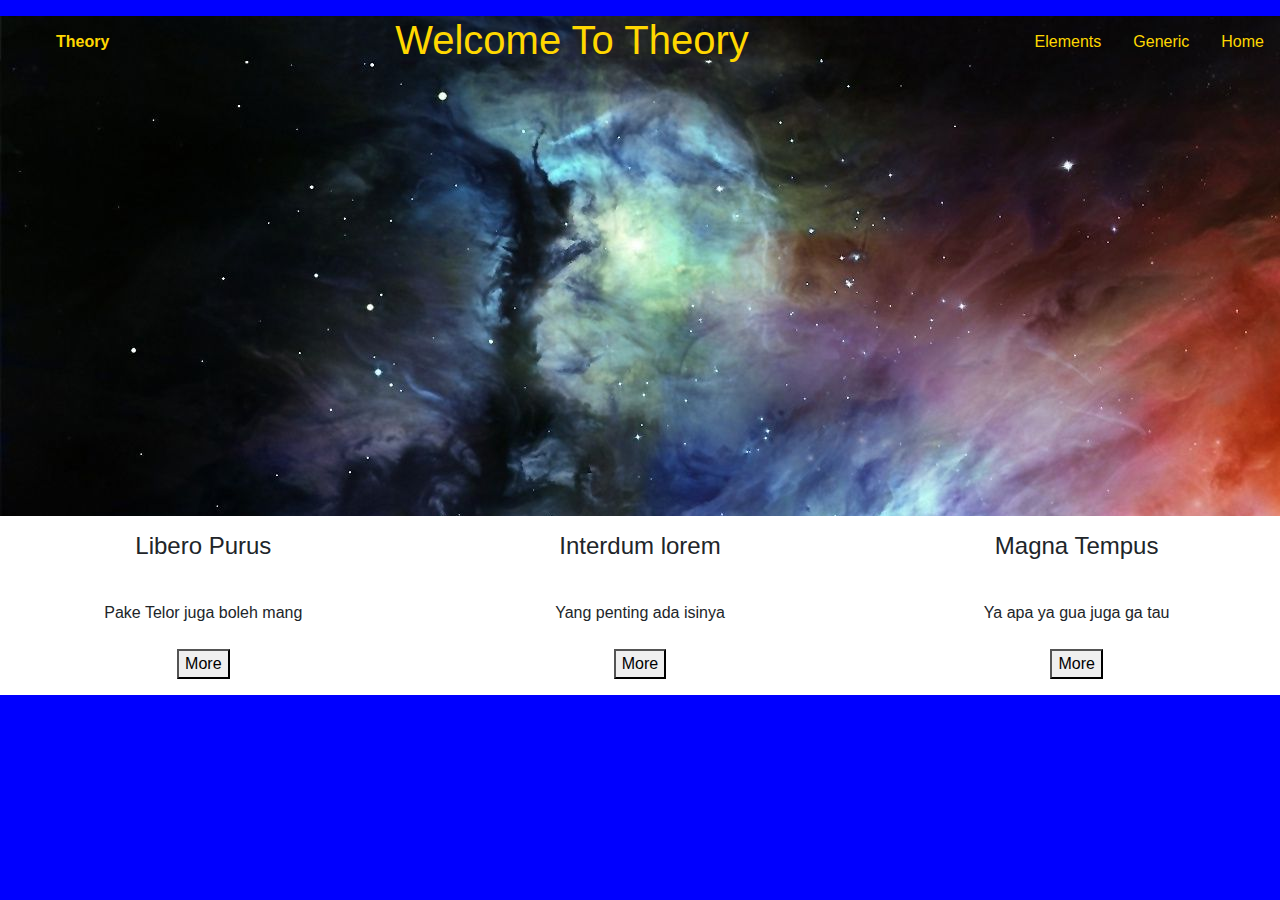
==== Tugask.html @ d76d7e22 "Header keknya udah" ====
<!doctype html>
<html lang="en">
  <head>
    <!-- Required meta tags -->
    <meta charset="utf-8">
    <meta name="viewport" content="width=device-width, initial-scale=1, shrink-to-fit=no">

    <!-- Bootstrap CSS -->
    <link rel="stylesheet" href="https://stackpath.bootstrapcdn.com/bootstrap/4.4.1/css/bootstrap.min.css" integrity="sha384-Vkoo8x4CGsO3+Hhxv8T/Q5PaXtkKtu6ug5TOeNV6gBiFeWPGFN9MuhOf23Q9Ifjh" crossorigin="anonymous">

    <title>Hello, world!</title>
    <link rel="stylesheet" href="csss/Tugask.css">
  </head>
  <body>
        <div id="container-fluid" class="fl">
            <div class="header">
            <ul>
                <li class="left"><b>Theory</b></li>
                <li class="right">Home</li>
                <li class="right">Generic</li>
                <li class="right">Elements</li>
            </ul>
            <div class="subheader">
                <h1>Welcome To Theory</h1>
            </div>
            </div>
        </div>
        <div class="bungkus">
            <div class="row text-center">
                <div class="col-sm-4">
                    <p><h4>Libero Purus</h4></p>
                    <br>Pake Telor juga boleh mang <br><br> 
                    <p><button>More</button></p>
                </div>
                <div class="col-sm-4">
                    <p><h4>Interdum lorem</h4></p>
                    <br> Yang penting ada isinya <br><br>
                    <p><button>More</button></p> 
                </div>
                <div class="col-sm-4">
                    <p><h4>Magna Tempus</h4></p><br>
                    Ya apa ya gua juga ga tau <br> <br>
                    <p><button>More</button></p>
                </div>
            </div>
        </div>
        <!-- <div class="container-fluid" id="Ipsum">
            <h1>Ipsum Feugiat</h1>
            <p>Semper Supcipit Posure Apede</p><br><br>
        </div>
        <div class="container-sm">
            <div class="row text-center">
                <div class="col-sm-3">
                    <div class="card" style="width: 18rem;">
                        <img class="gam" style="border-radius: 360px; width: 70px;" src="https://pbs.twimg.com/profile_images/3572978953/8c522d3ea384cd42e46a4a2498300c35_400x400.jpeg" class="card-img-top" alt="...">
                        <div class="card-body">
                        <p class="card-text">Some quick example text to build on the card title and make up the bulk of the card's content.</p>
                        </div>
                    </div>
                </div>
                <div class="col-sm-3">
                    <div class="card" style="width: 18rem;">
                        <img class="gam" style="border-radius: 360px; width: 70px;" src="https://pbs.twimg.com/profile_images/3572978953/8c522d3ea384cd42e46a4a2498300c35_400x400.jpeg" class="card-img-top" alt="...">
                        <div class="card-body">
                        <p class="card-text">Some quick example text to build on the card title and make up the bulk of the card's content.</p>
                        </div>
                    </div>
                </div>
                <div class="col-sm-3">
                    <div class="card" style="width: 18rem;">
                        <img class="gam" style="border-radius: 360px; width: 70px;" src="https://pbs.twimg.com/profile_images/3572978953/8c522d3ea384cd42e46a4a2498300c35_400x400.jpeg" class="card-img-top" alt="...">
                        <div class="card-body">
                        <p class="card-text">Some quick example text to build on the card title and make up the bulk of the card's content.</p>
                        </div>
                    </div>
                </div>
                <div class="col-sm-3">
                    <div class="card" style="width: 18rem;">
                        <img class="gam" style="border-radius: 360px; width: 70px;" src="https://pbs.twimg.com/profile_images/3572978953/8c522d3ea384cd42e46a4a2498300c35_400x400.jpeg" class="card-img-top" alt="...">
                        <div class="card-body">
                        <p class="card-text">Some quick example text to build on the card title and make up the bulk of the card's content.</p>
                        </div>
                    </div>
                </div>
            </div>
        </div> -->
    </div>

    <!-- Optional JavaScript -->
    <!-- jQuery first, then Popper.js, then Bootstrap JS -->
    <script src="https://code.jquery.com/jquery-3.4.1.slim.min.js" integrity="sha384-J6qa4849blE2+poT4WnyKhv5vZF5SrPo0iEjwBvKU7imGFAV0wwj1yYfoRSJoZ+n" crossorigin="anonymous"></script>
    <script src="https://cdn.jsdelivr.net/npm/popper.js@1.16.0/dist/umd/popper.min.js" integrity="sha384-Q6E9RHvbIyZFJoft+2mJbHaEWldlvI9IOYy5n3zV9zzTtmI3UksdQRVvoxMfooAo" crossorigin="anonymous"></script>
    <script src="https://stackpath.bootstrapcdn.com/bootstrap/4.4.1/js/bootstrap.min.js" integrity="sha384-wfSDF2E50Y2D1uUdj0O3uMBJnjuUD4Ih7YwaYd1iqfktj0Uod8GCExl3Og8ifwB6" crossorigin="anonymous"></script>
  </body>
</html>
---- csss/Tugask.css ----
body{
    background-color: blue;
}

.fl{
    background-image:url(../img/backg.jpg);
    color: gold;
    height: 500px;  
    background-attachment: fixed;
}

.header ul .right{
    float: right;
    padding: 14px 16px;
}
.header .left{
    float: left;
    padding: 14px 16px;
}
.header ul  {
    list-style-type: none;
}
.subheader{
    text-align: center;
}
.subheader h1{

}
.bungkus{
    background-color: #ffffff;
}
#Ipsum {
    text-align: center;
}

.col-sm-3 {
    padding: 10px 10px;
}
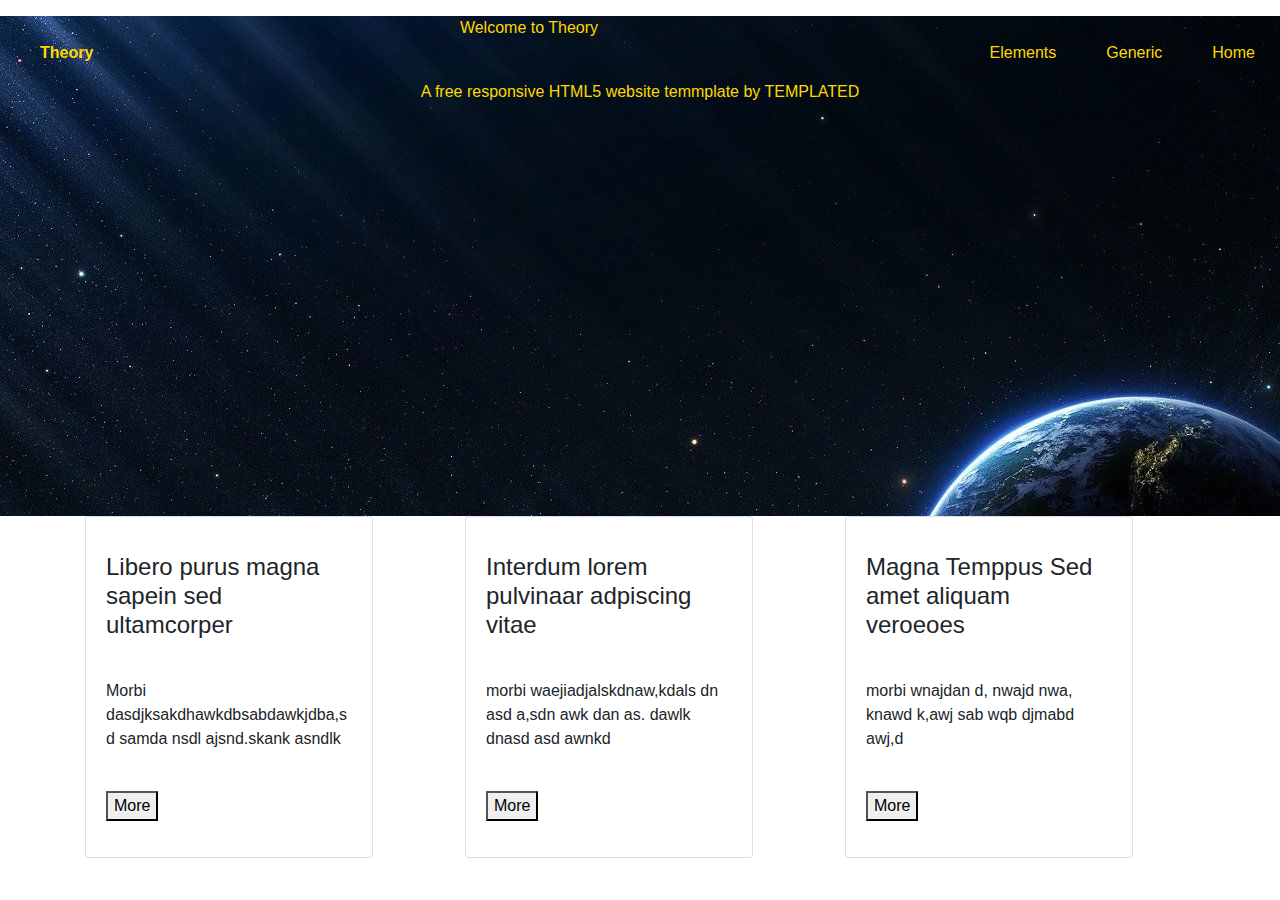
==== commit 1b2fe0ba: "done" ====
--- a/Tugask.html
+++ b/Tugask.html
@@ -9,81 +9,55 @@
     <link rel="stylesheet" href="https://stackpath.bootstrapcdn.com/bootstrap/4.4.1/css/bootstrap.min.css" integrity="sha384-Vkoo8x4CGsO3+Hhxv8T/Q5PaXtkKtu6ug5TOeNV6gBiFeWPGFN9MuhOf23Q9Ifjh" crossorigin="anonymous">
 
     <title>Hello, world!</title>
-    <link rel="stylesheet" href="csss/Tugask.css">
+    <link rel="stylesheet" href="css/style.css">
   </head>
   <body>
-        <div id="container-fluid" class="fl">
-            <div class="header">
-            <ul>
+    <div class="pembungkus">
+        <div class="row-col-md-12" id="ilang">
+            <ul class="UL">
                 <li class="left"><b>Theory</b></li>
                 <li class="right">Home</li>
                 <li class="right">Generic</li>
                 <li class="right">Elements</li>
             </ul>
-            <div class="subheader">
-                <h1>Welcome To Theory</h1>
+            <p class="text-center" id="pe">Welcome to Theory</p>
+            <br>
+            <p class="text-center" id="pe">A free responsive HTML5 website temmplate by TEMPLATED</p>
+        </div>
+    </div>
+    <div class="container">
+        <div class="row justify-content-md-center">
+            <div class="col-md-4">
+                <div class="card" style="width: 18rem;">
+                    <div class="card-body">
+                      <p class="card-text"><h4>Libero purus magna sapein sed ultamcorper</h4></p>
+                      <br>
+                      <p>Morbi dasdjksakdhawkdbsabdawkjdba,sd samda nsdl ajsnd.skank asndlk</p><br>
+                      <p><button>More</button></p>
+                    </div>
+                  </div>
+
             </div>
+            <div class="col-md-4">
+                <div class="card" style="width: 18rem;">
+                    <div class="card-body">
+                      <p class="card-text"><h4>Interdum lorem pulvinaar adpiscing vitae</h4></p> <br>
+                      <p>morbi waejiadjalskdnaw,kdals dn asd a,sdn awk dan as. dawlk dnasd asd awnkd</p> <br>
+                      <p><button>More</button></p>
+                    </div>
+                  </div>
+                
+            </div>
+            <div class="col-md-4">
+                <div class="card" style="width: 18rem;">
+                    <div class="card-body">
+                      <p class="card-text"><h4>Magna Temppus Sed amet aliquam veroeoes</h4></p> <br>
+                      <p>morbi wnajdan d, nwajd nwa, knawd k,awj sab wqb djmabd awj,d</p> <br>
+                      <p><button>More</button></p>
+                    </div>
+                  </div>
             </div>
         </div>
-        <div class="bungkus">
-            <div class="row text-center">
-                <div class="col-sm-4">
-                    <p><h4>Libero Purus</h4></p>
-                    <br>Pake Telor juga boleh mang <br><br> 
-                    <p><button>More</button></p>
-                </div>
-                <div class="col-sm-4">
-                    <p><h4>Interdum lorem</h4></p>
-                    <br> Yang penting ada isinya <br><br>
-                    <p><button>More</button></p> 
-                </div>
-                <div class="col-sm-4">
-                    <p><h4>Magna Tempus</h4></p><br>
-                    Ya apa ya gua juga ga tau <br> <br>
-                    <p><button>More</button></p>
-                </div>
-            </div>
-        </div>
-        <!-- <div class="container-fluid" id="Ipsum">
-            <h1>Ipsum Feugiat</h1>
-            <p>Semper Supcipit Posure Apede</p><br><br>
-        </div>
-        <div class="container-sm">
-            <div class="row text-center">
-                <div class="col-sm-3">
-                    <div class="card" style="width: 18rem;">
-                        <img class="gam" style="border-radius: 360px; width: 70px;" src="https://pbs.twimg.com/profile_images/3572978953/8c522d3ea384cd42e46a4a2498300c35_400x400.jpeg" class="card-img-top" alt="...">
-                        <div class="card-body">
-                        <p class="card-text">Some quick example text to build on the card title and make up the bulk of the card's content.</p>
-                        </div>
-                    </div>
-                </div>
-                <div class="col-sm-3">
-                    <div class="card" style="width: 18rem;">
-                        <img class="gam" style="border-radius: 360px; width: 70px;" src="https://pbs.twimg.com/profile_images/3572978953/8c522d3ea384cd42e46a4a2498300c35_400x400.jpeg" class="card-img-top" alt="...">
-                        <div class="card-body">
-                        <p class="card-text">Some quick example text to build on the card title and make up the bulk of the card's content.</p>
-                        </div>
-                    </div>
-                </div>
-                <div class="col-sm-3">
-                    <div class="card" style="width: 18rem;">
-                        <img class="gam" style="border-radius: 360px; width: 70px;" src="https://pbs.twimg.com/profile_images/3572978953/8c522d3ea384cd42e46a4a2498300c35_400x400.jpeg" class="card-img-top" alt="...">
-                        <div class="card-body">
-                        <p class="card-text">Some quick example text to build on the card title and make up the bulk of the card's content.</p>
-                        </div>
-                    </div>
-                </div>
-                <div class="col-sm-3">
-                    <div class="card" style="width: 18rem;">
-                        <img class="gam" style="border-radius: 360px; width: 70px;" src="https://pbs.twimg.com/profile_images/3572978953/8c522d3ea384cd42e46a4a2498300c35_400x400.jpeg" class="card-img-top" alt="...">
-                        <div class="card-body">
-                        <p class="card-text">Some quick example text to build on the card title and make up the bulk of the card's content.</p>
-                        </div>
-                    </div>
-                </div>
-            </div>
-        </div> -->
     </div>
 
     <!-- Optional JavaScript -->
--- a/css/style.css
+++ b/css/style.css
@@ -0,0 +1,22 @@
+.pembungkus{
+    background-image: url(../img/s.jpg);
+    height: 500px;
+    color: gold;
+    background-attachment: fixed;
+}
+
+.pembungkus .UL {
+    list-style-type: none;
+}
+
+.pembungkus .UL .left{
+    float: left;
+    margin-top: 25px;
+}
+
+.pembungkus .UL .right{
+    float: right;
+    margin-top: 25px;
+    margin-left: 25px;
+    margin-right: 25px;
+}
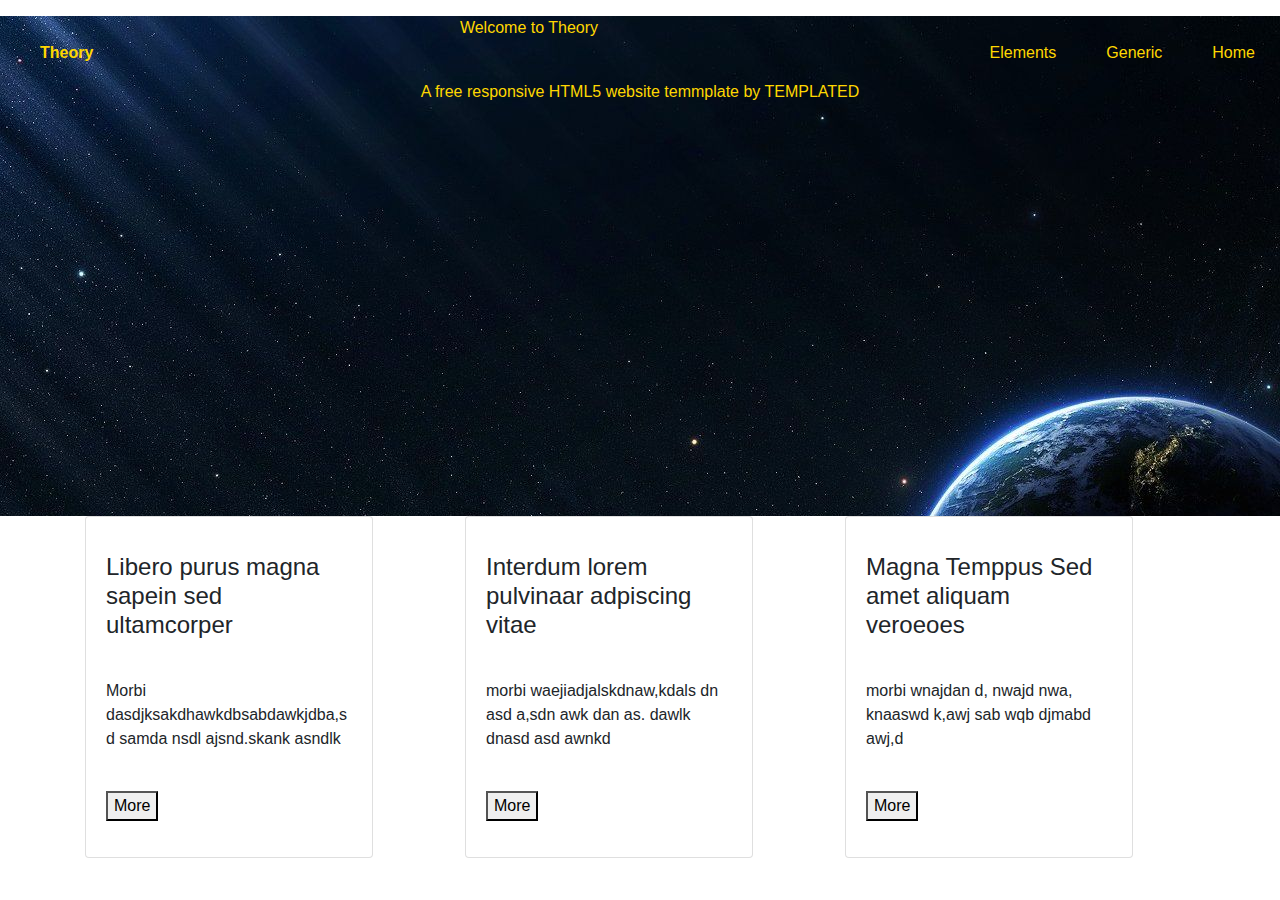
==== commit b2d8ae98: "doneeee" ====
--- a/Tugask.html
+++ b/Tugask.html
@@ -52,7 +52,7 @@
                 <div class="card" style="width: 18rem;">
                     <div class="card-body">
                       <p class="card-text"><h4>Magna Temppus Sed amet aliquam veroeoes</h4></p> <br>
-                      <p>morbi wnajdan d, nwajd nwa, knawd k,awj sab wqb djmabd awj,d</p> <br>
+                      <p>morbi wnajdan d, nwajd nwa, knaaswd k,awj sab wqb djmabd awj,d</p> <br>
                       <p><button>More</button></p>
                     </div>
                   </div>
